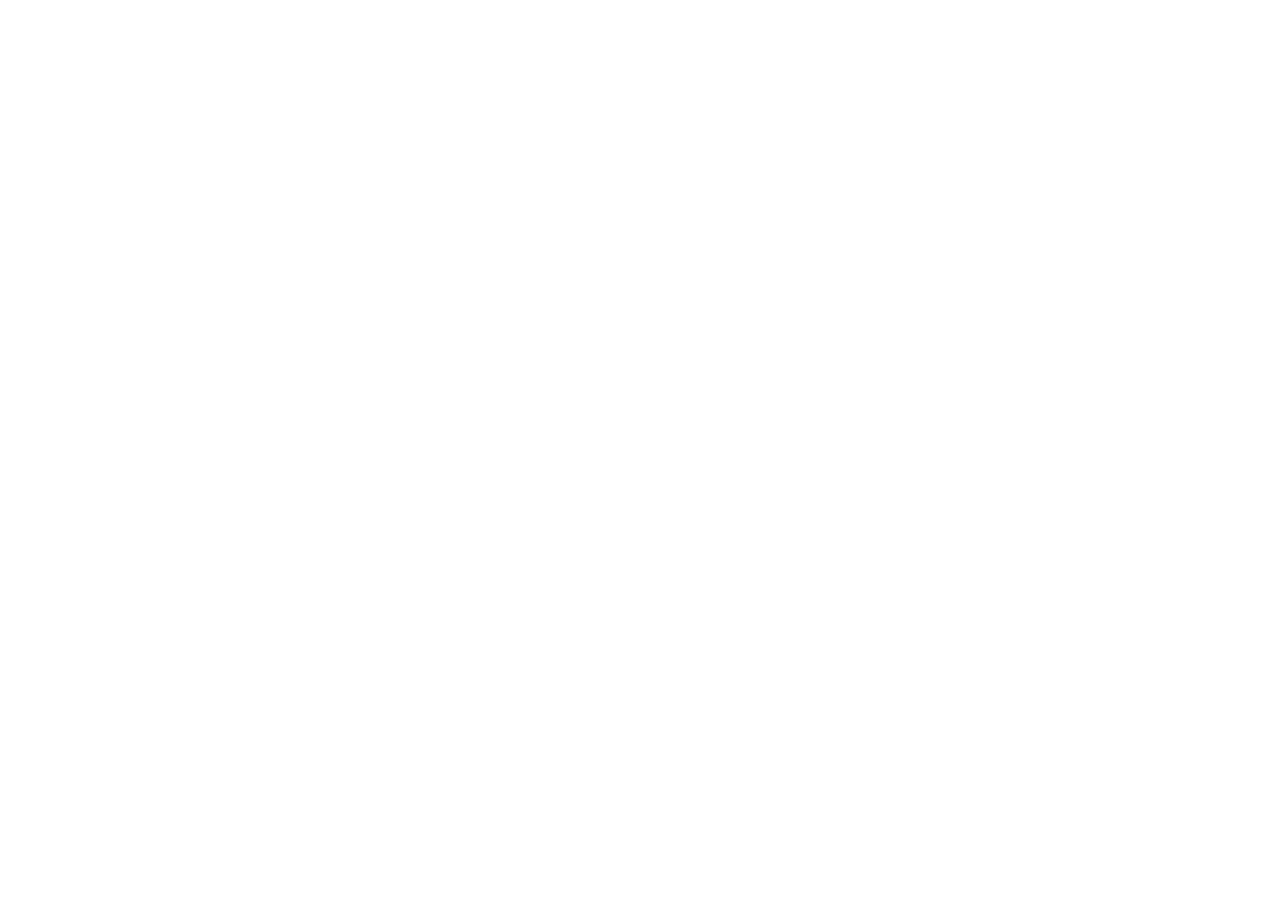
==== index.html @ e028dc05 "First commit" ====
<!DOCTYPE html>
<html lang="en">
<head>
    <meta charset="UTF-8">
    <meta http-equiv="X-UA-Compatible" content="IE=edge">
    <meta name="viewport" content="width=device-width, initial-scale=1.0">
    <title>Document</title>
</head>
<body>
    
</body>
</html>
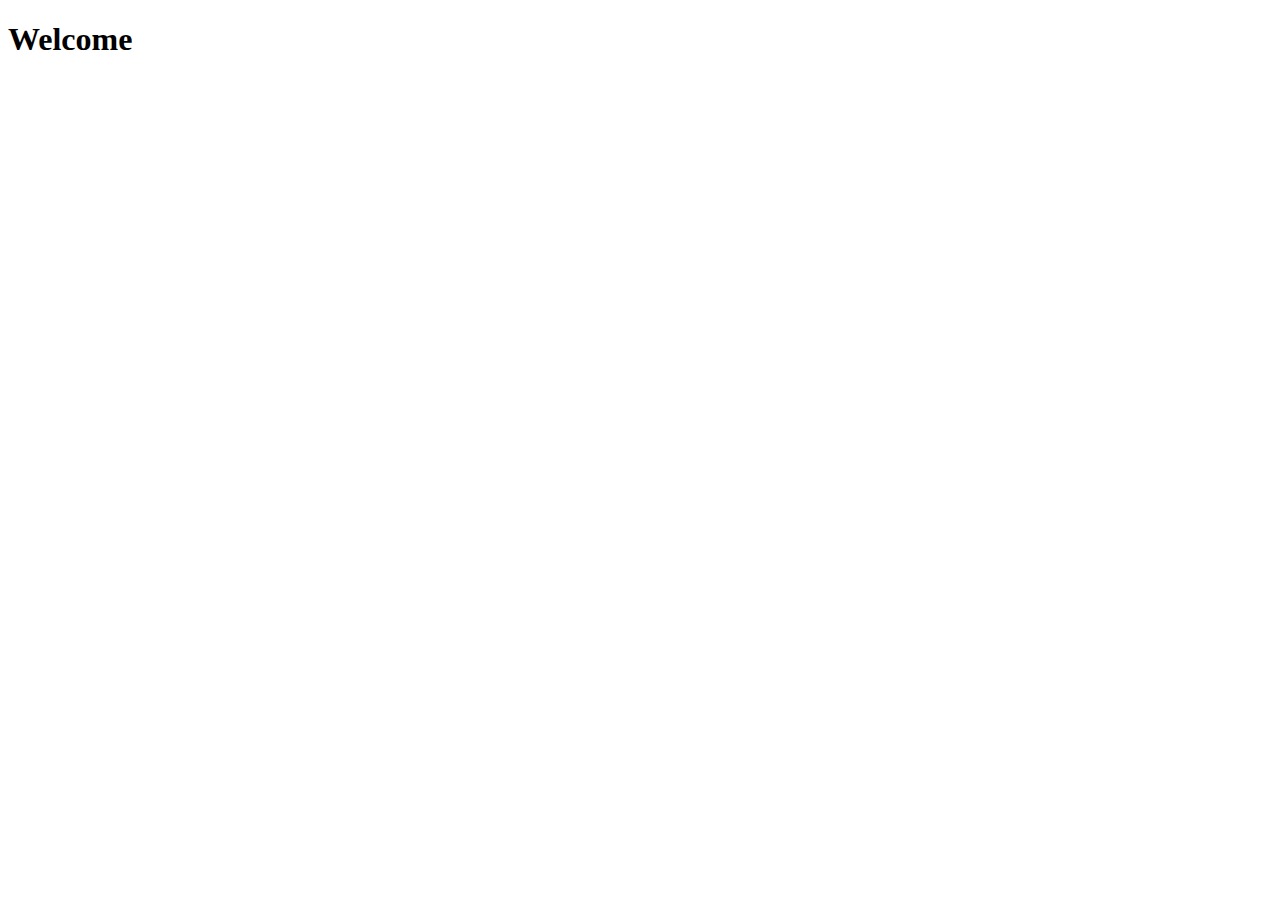
==== commit 0ceb18e6: "Add heading" ====
--- a/index.html
+++ b/index.html
@@ -4,9 +4,9 @@
     <meta charset="UTF-8">
     <meta http-equiv="X-UA-Compatible" content="IE=edge">
     <meta name="viewport" content="width=device-width, initial-scale=1.0">
-    <title>Document</title>
+    <title>Hello World</title>
 </head>
 <body>
-    
+    <h1>Welcome</h1>
 </body>
 </html>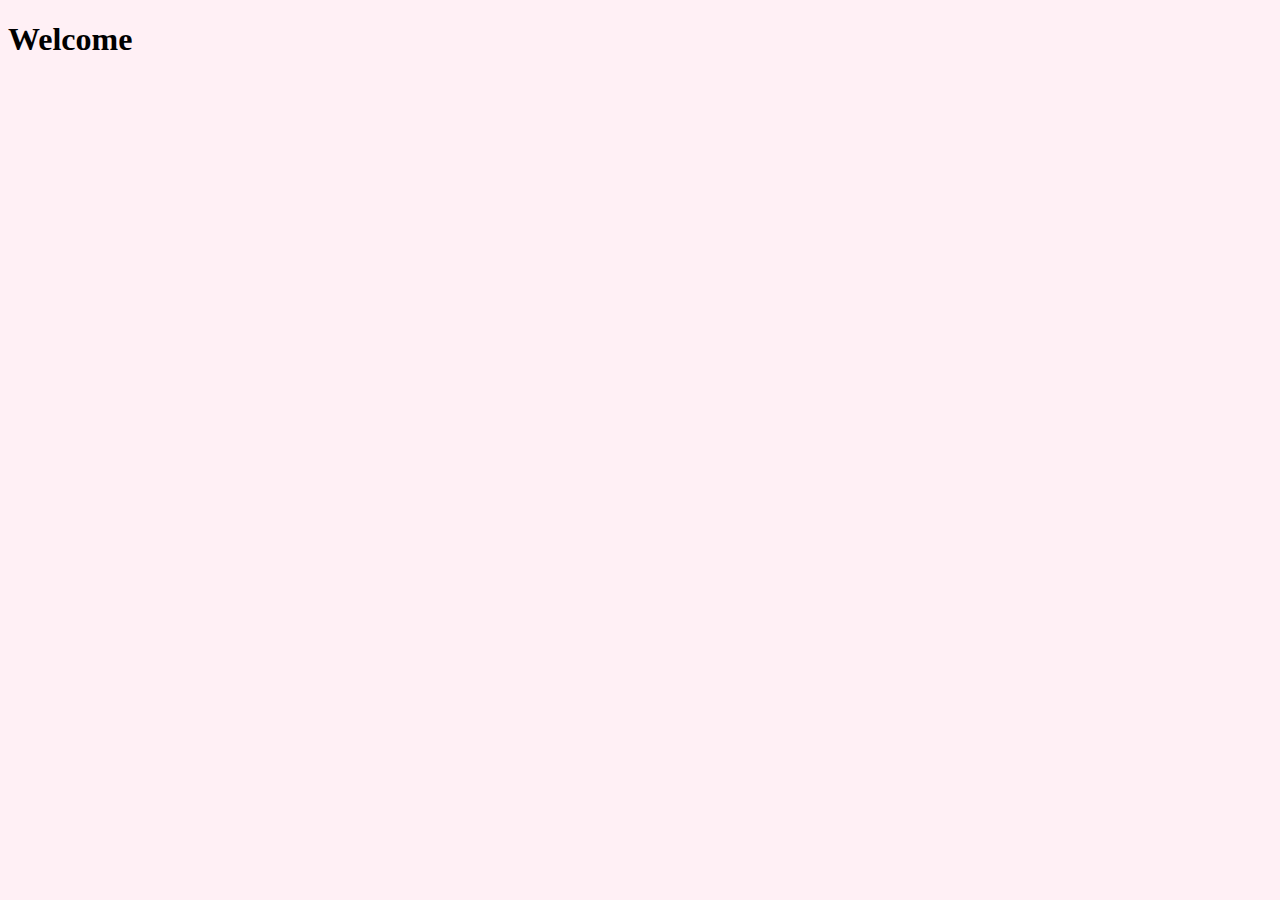
==== commit a37551f4: "add stylesheet" ====
--- a/index.html
+++ b/index.html
@@ -8,5 +8,6 @@
 </head>
 <body>
     <h1>Welcome</h1>
+    <link rel="stylesheet" href="site.css">
 </body>
 </html>--- a/site.css
+++ b/site.css
@@ -0,0 +1,3 @@
+Body{
+    background-color: lavenderblush;
+}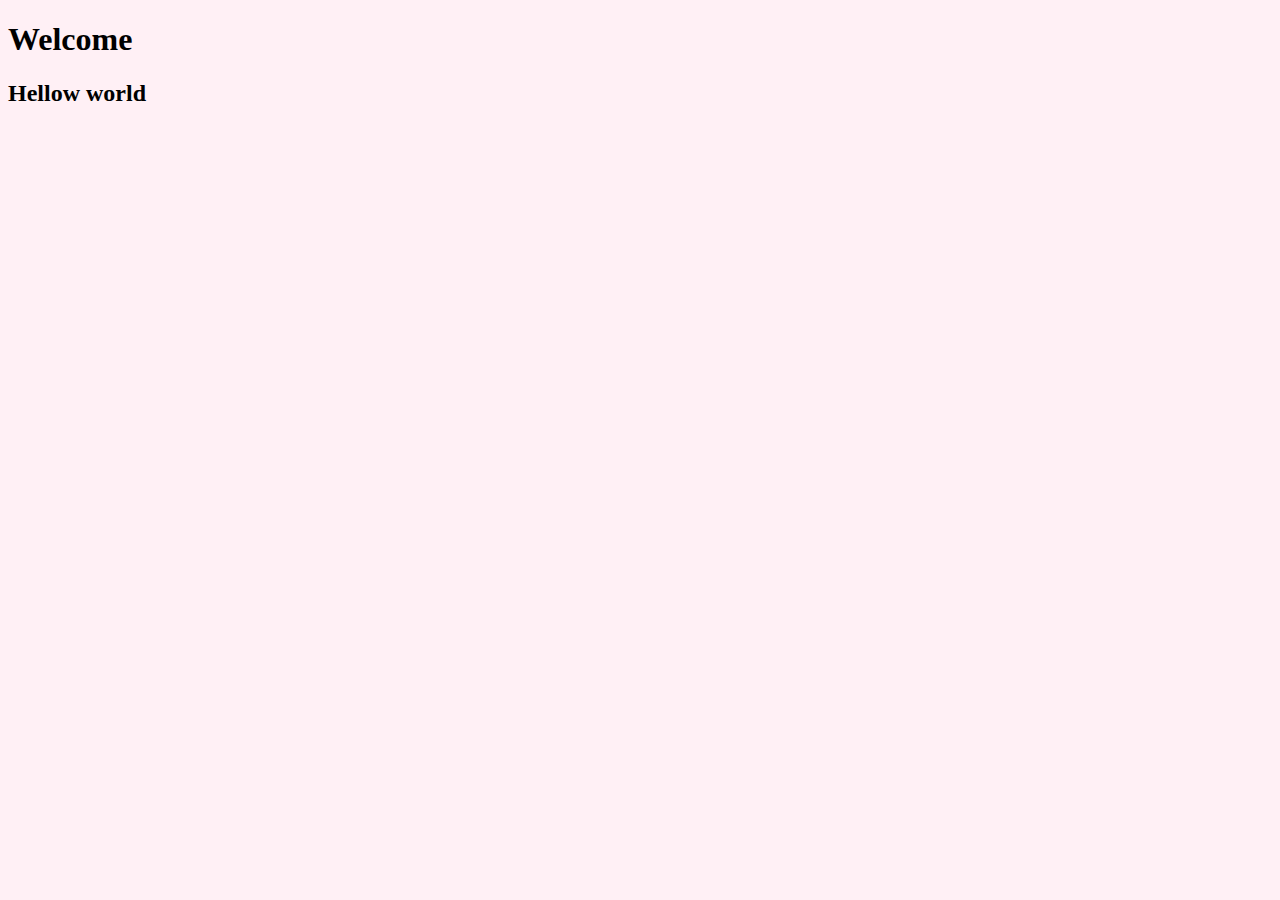
==== commit 655bd9cd: "added another heading in index" ====
--- a/index.html
+++ b/index.html
@@ -9,5 +9,6 @@
 <body>
     <h1>Welcome</h1>
     <link rel="stylesheet" href="site.css">
+    <h2> Hellow world </h2>
 </body>
 </html>--- a/site.css
+++ b/site.css
@@ -1,3 +1,11 @@
 Body{
     background-color: lavenderblush;
+}
+
+p{
+    font-family: 'Arial';
+}
+
+ul{
+ background-color: lemonchiffon;
 }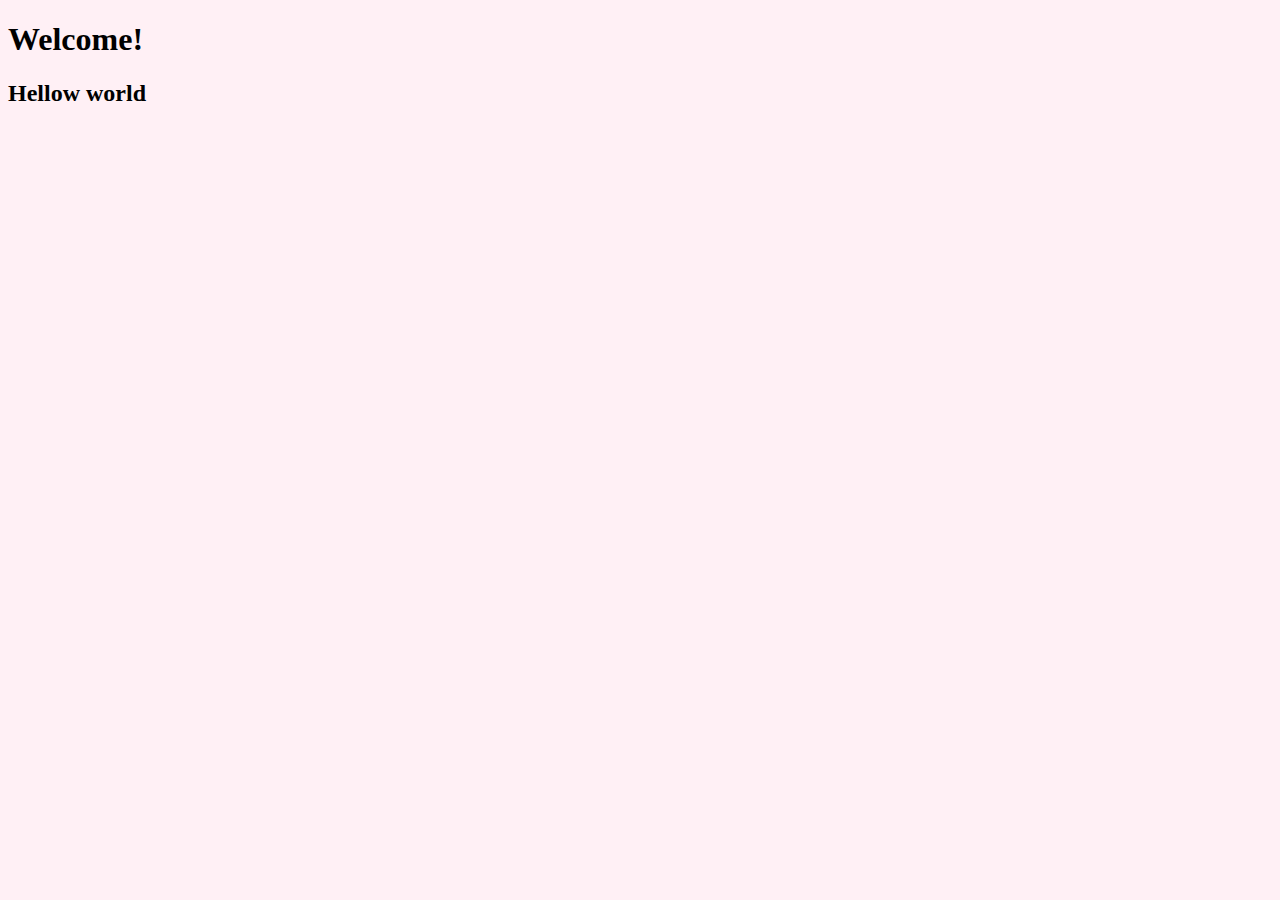
==== commit 19f7b979: "added!" ====
--- a/index.html
+++ b/index.html
@@ -7,7 +7,7 @@
     <title>Hello World</title>
 </head>
 <body>
-    <h1>Welcome</h1>
+    <h1>Welcome!</h1>
     <link rel="stylesheet" href="site.css">
     <h2> Hellow world </h2>
 </body>
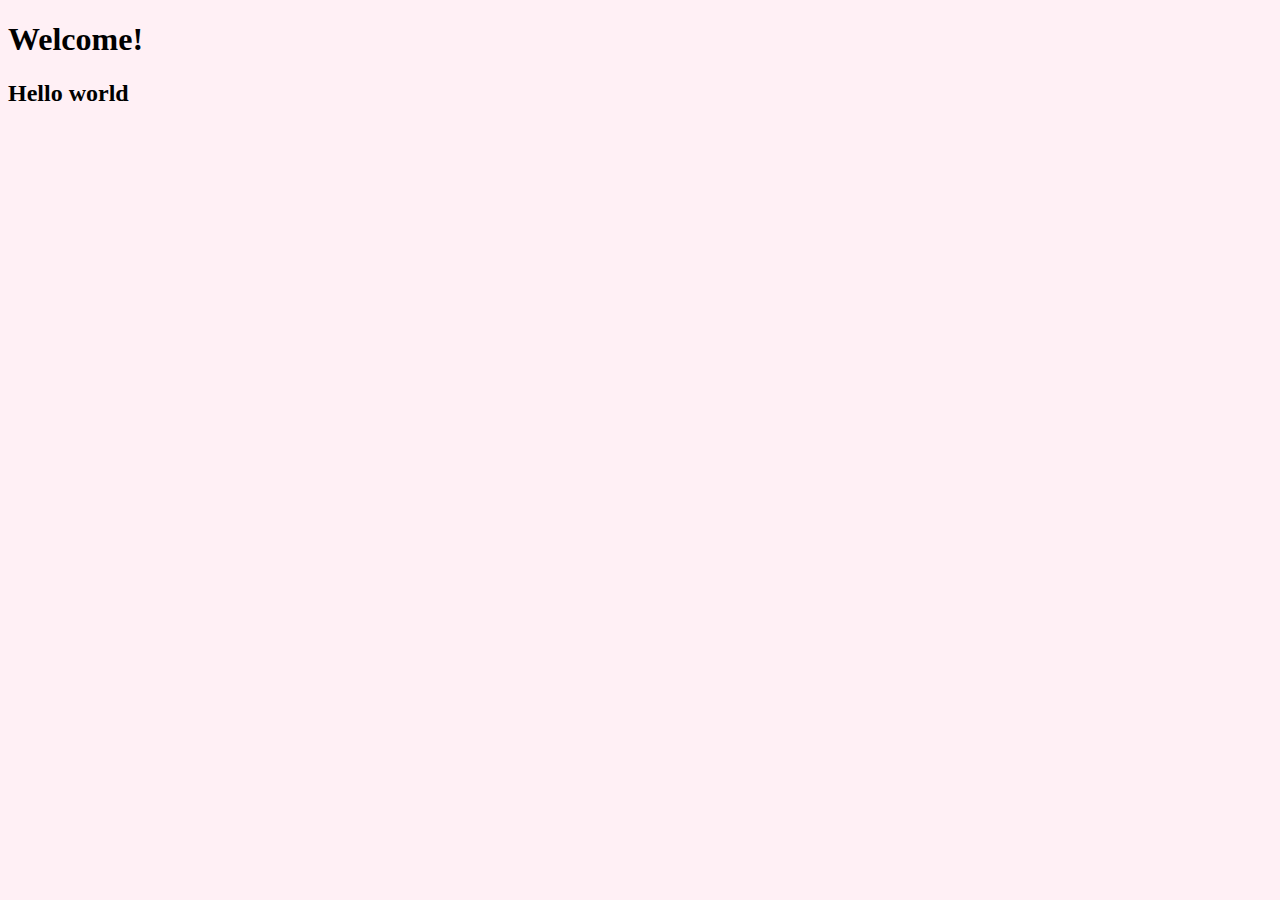
==== commit 0a0dfdbd: "spelling" ====
--- a/index.html
+++ b/index.html
@@ -9,6 +9,6 @@
 <body>
     <h1>Welcome!</h1>
     <link rel="stylesheet" href="site.css">
-    <h2> Hellow world </h2>
+    <h2> Hello world </h2>
 </body>
 </html>